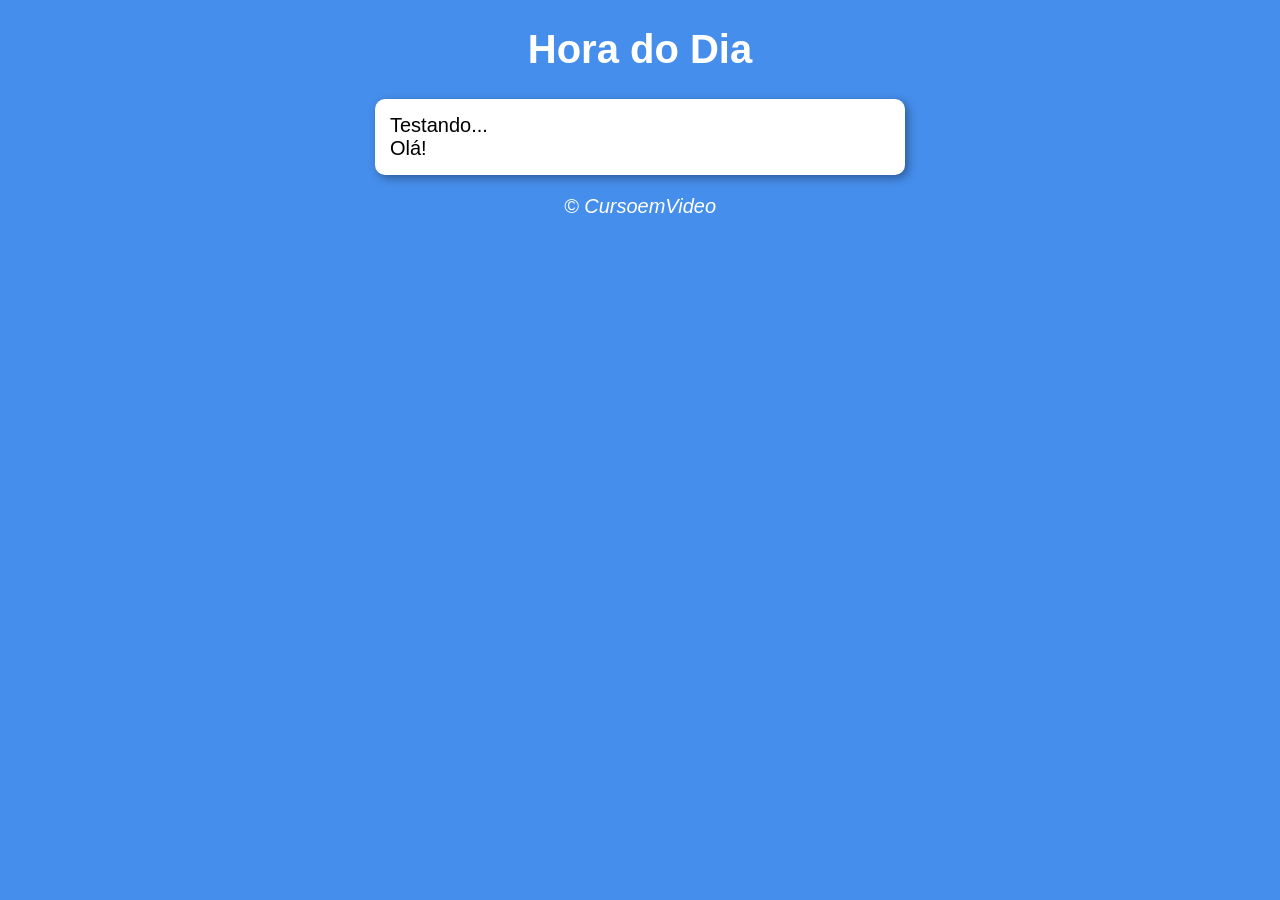
==== aula12ex/ex015/index.html @ 8057cef9 "criado ex015" ====
<!DOCTYPE html>
<html lang="pt-br">
<head>
    <meta charset="UTF-8">
    <meta http-equiv="X-UA-Compatible" content="IE=edge">
    <meta name="viewport" content="width=device-width, initial-scale=1.0">
    <title>Modelo de Exercício</title>
    <link rel="stylesheet" href="style.css">
</head>
<body>
    <header>
        <h1>Hora do Dia</h1>
    </header>
    <section>
        <div>
            Testando...
        </div>
        <div>
            Olá!
        </div>

    </section>
    <footer>
        <p> &copy; CursoemVideo</p>
    </footer>
    <script src="script.js"></script>
</body>
</html>
---- aula12ex/ex015/style.css ----
@charset "UTF-8";

body {
    background: rgb(70, 142, 236);
    font: normal 15pt Arial;
}

header {
    color: white;
    text-align: center;

}

section {
    background: white;
    border-radius: 10px;
    padding: 15px;
    width: 500px;
    margin: auto;
    box-shadow: 3px 3px 10px rgba(0, 0, 0, 0.377);

}

footer {
    color: white;
    text-align: center;
    font-style: italic;
}
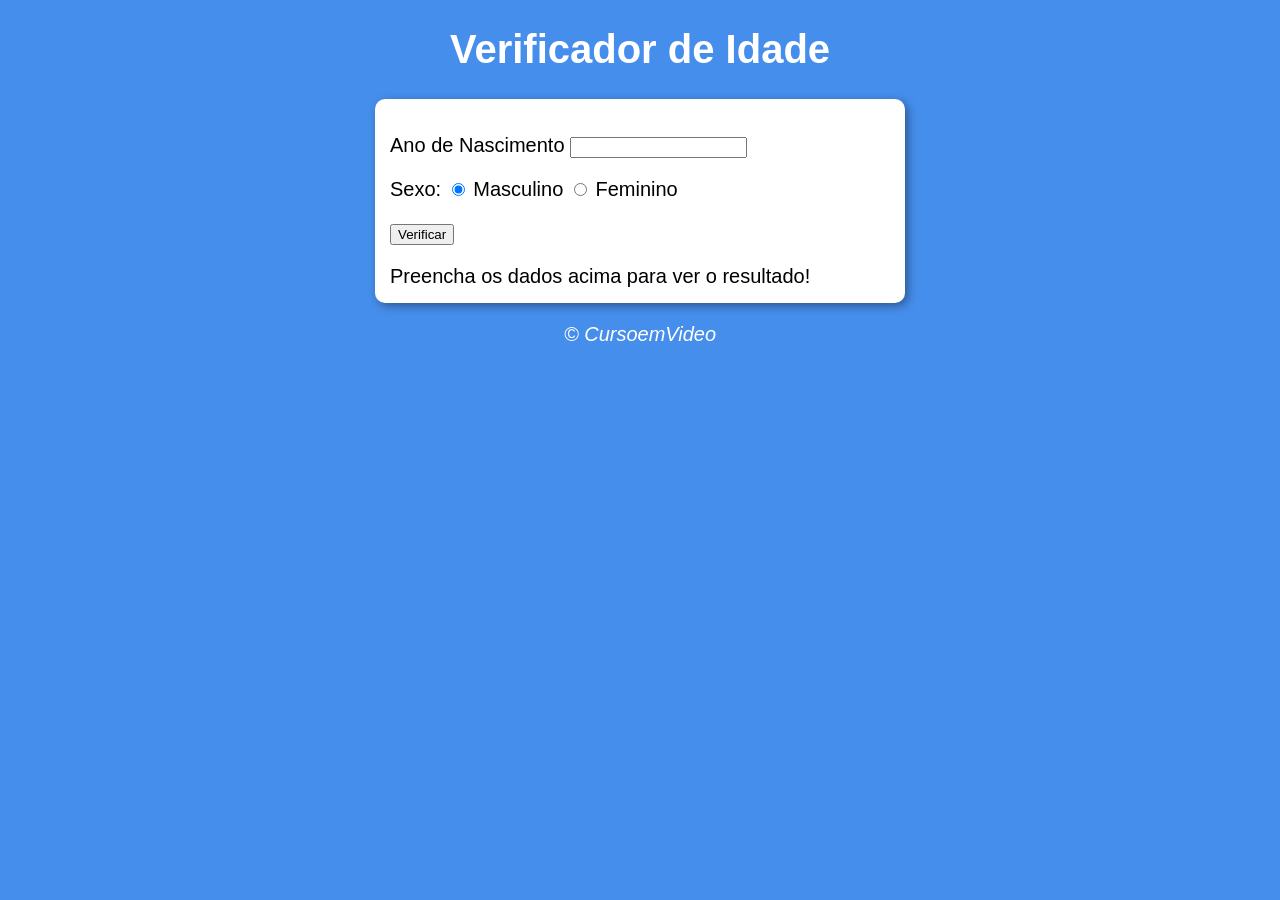
==== commit bfb51938: "atualizado index.html" ====
--- a/aula12ex/ex015/index.html
+++ b/aula12ex/ex015/index.html
@@ -4,19 +4,32 @@
     <meta charset="UTF-8">
     <meta http-equiv="X-UA-Compatible" content="IE=edge">
     <meta name="viewport" content="width=device-width, initial-scale=1.0">
-    <title>Modelo de Exercício</title>
+    <title>Verificador de Idade</title>
     <link rel="stylesheet" href="style.css">
 </head>
 <body>
     <header>
-        <h1>Hora do Dia</h1>
+        <h1>Verificador de Idade</h1>
     </header>
     <section>
         <div>
-            Testando...
+            <form action="cadastro.php" method="get">
+                <p>Ano de Nascimento
+                    <input type="number" name="txtano" id="itxtano">
+                </p>
+                <p>Sexo:
+                    <input type="radio" name="radsex" id="imas" checked>
+                    <label for="imas">Masculino</label>
+                    <input type="radio" name="radsex" id="ifem">
+                    <label for="ifem">Feminino</label>
+                </p>
+                <p>
+                    <input type="button" value="Verificar" onclick="verificar()">
+                </p>
+            </form>
         </div>
-        <div>
-            Olá!
+        <div id="res">
+            Preencha os dados acima para ver o resultado!
         </div>
 
     </section>
